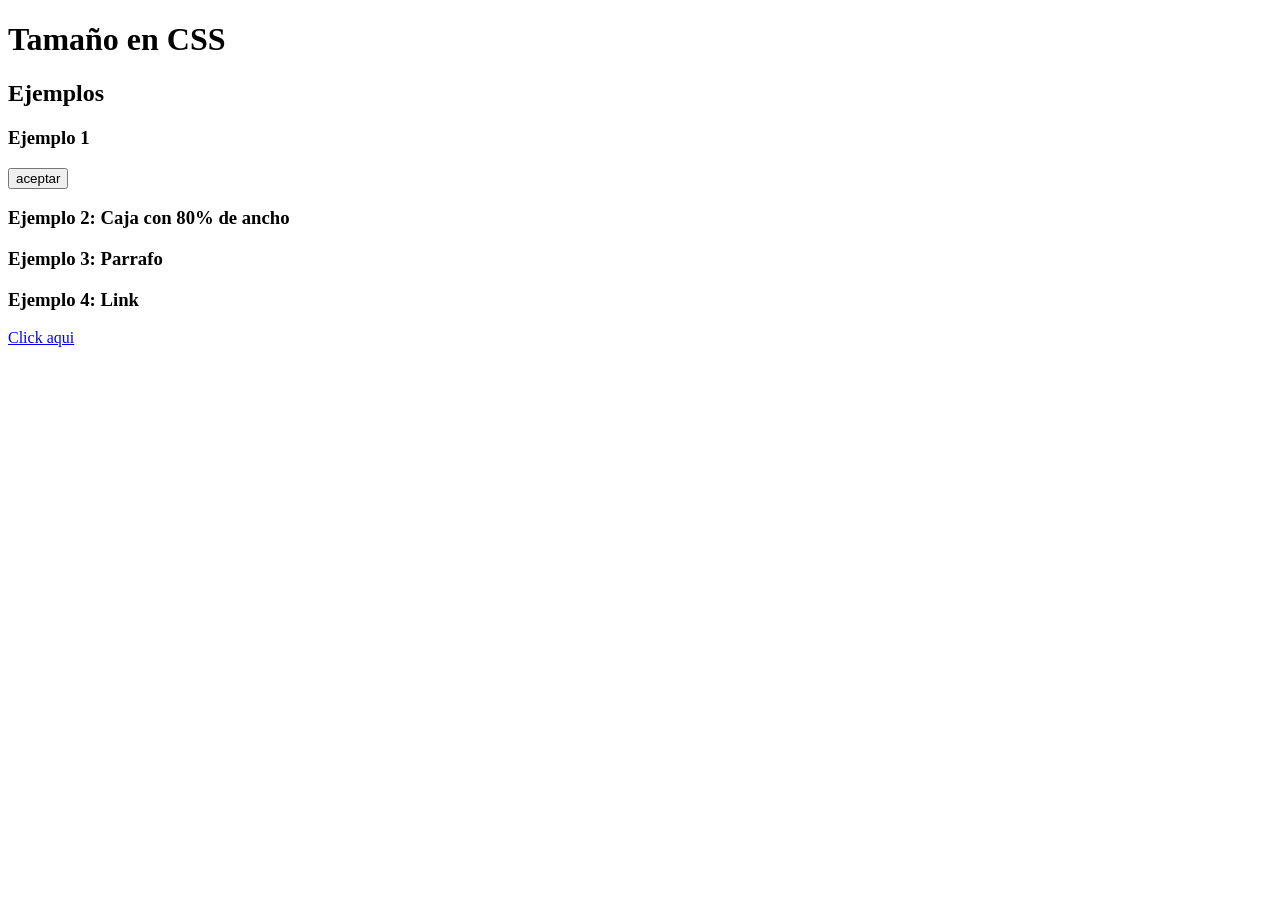
==== 06_tamanos/index.html @ 942f9b14 "ok" ====
<!DOCTYPE html>
<html lang="en">
<head>
    <meta charset="UTF-8">
    <meta name="viewport" content="width=device-width, initial-scale=1.0">
    <title>Tamaños CSS</title>
</head>
<body>
    <header class="encabezado">
        <h1 class="titulado_header">Tamaño en CSS</h1>
    </header>
    <main class="container">
        <h2>Ejemplos</h2>
        <section class="row">
        <h3 class="cursiva">Ejemplo 1</h3>
        <button class="aceptar">aceptar</button>
        <h3 class="cursiva">Ejemplo 2: Caja con 80% de ancho</h3>
        <div class="caja1"></div>
        <h3 class="cursiva">Ejemplo 3: Parrafo</h3>
        <p class="parrafo1"></p>
        <h3 class="cursiva">Ejemplo 4: Link</h3>
        <a class="link1" href="#">Click aqui</a>
        </section>
    </main>
    <script src="static/js/scrpt.js"></script>
</body>
</html>
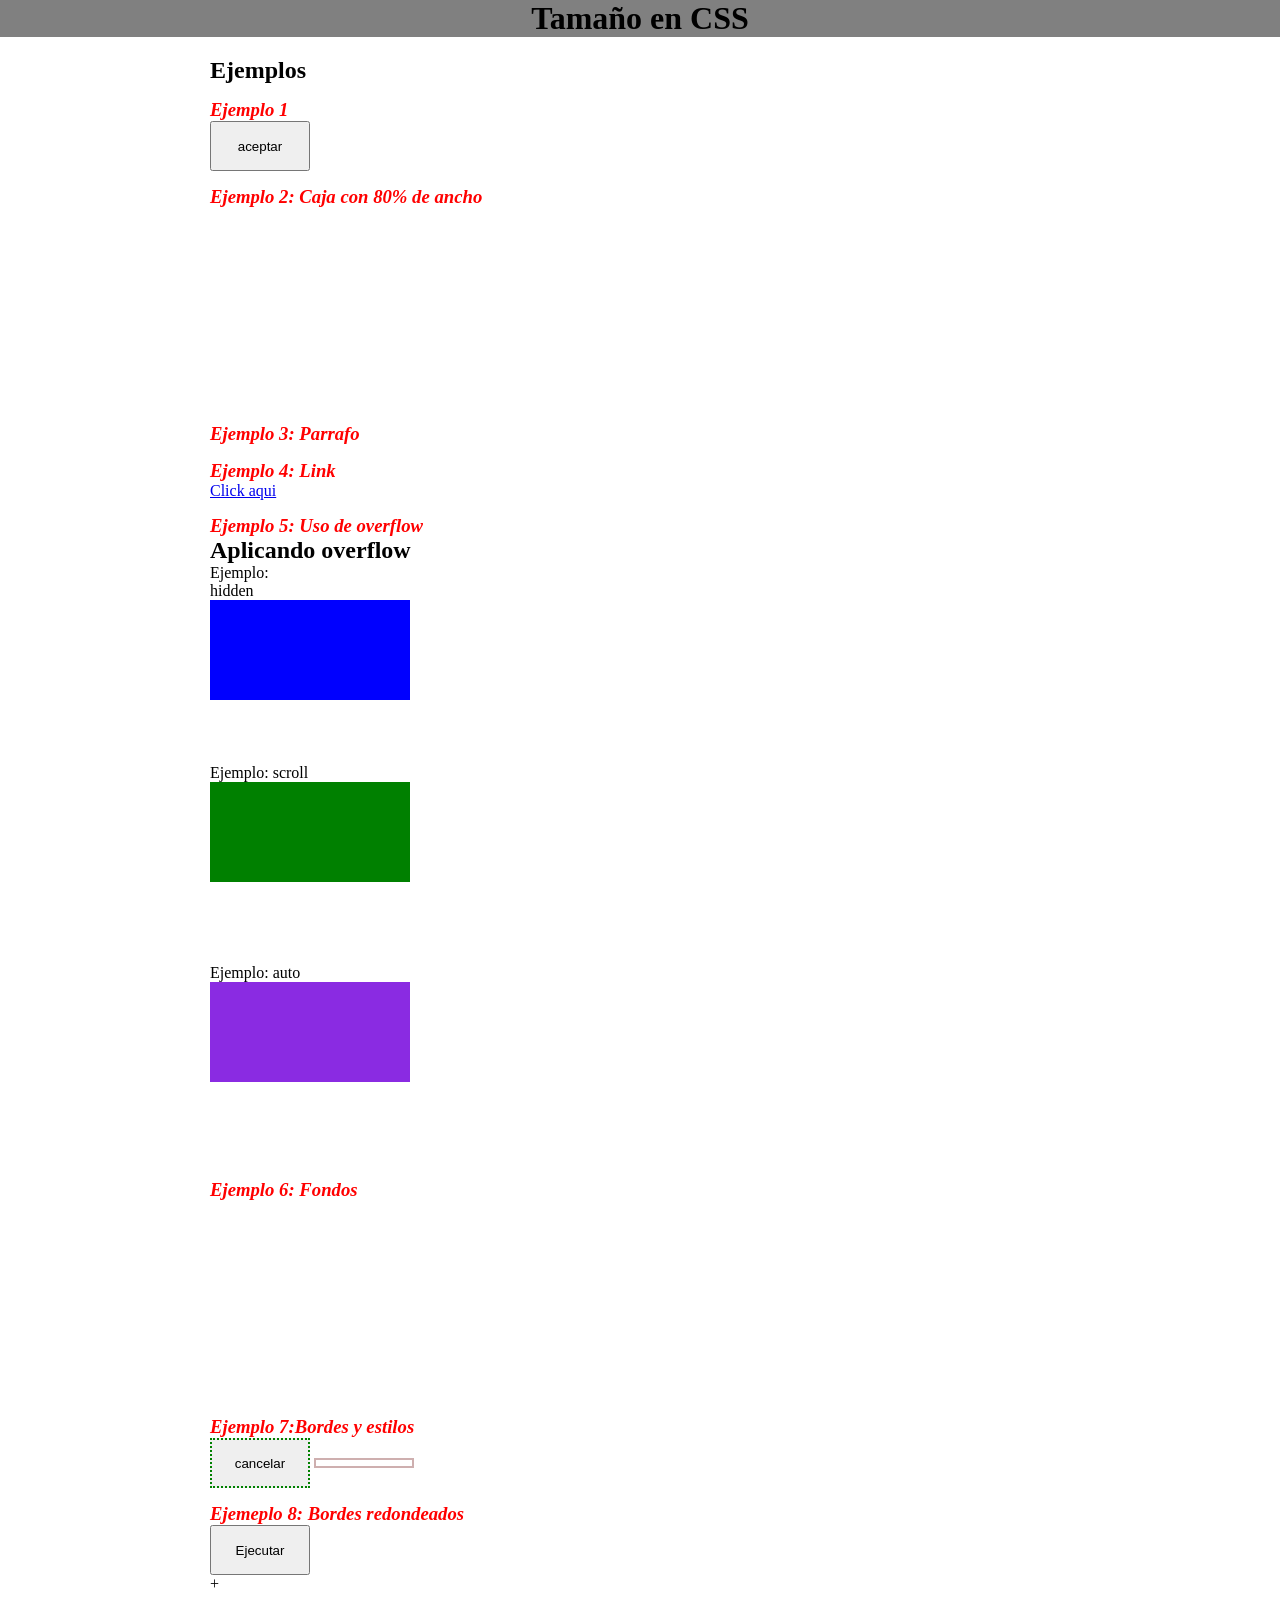
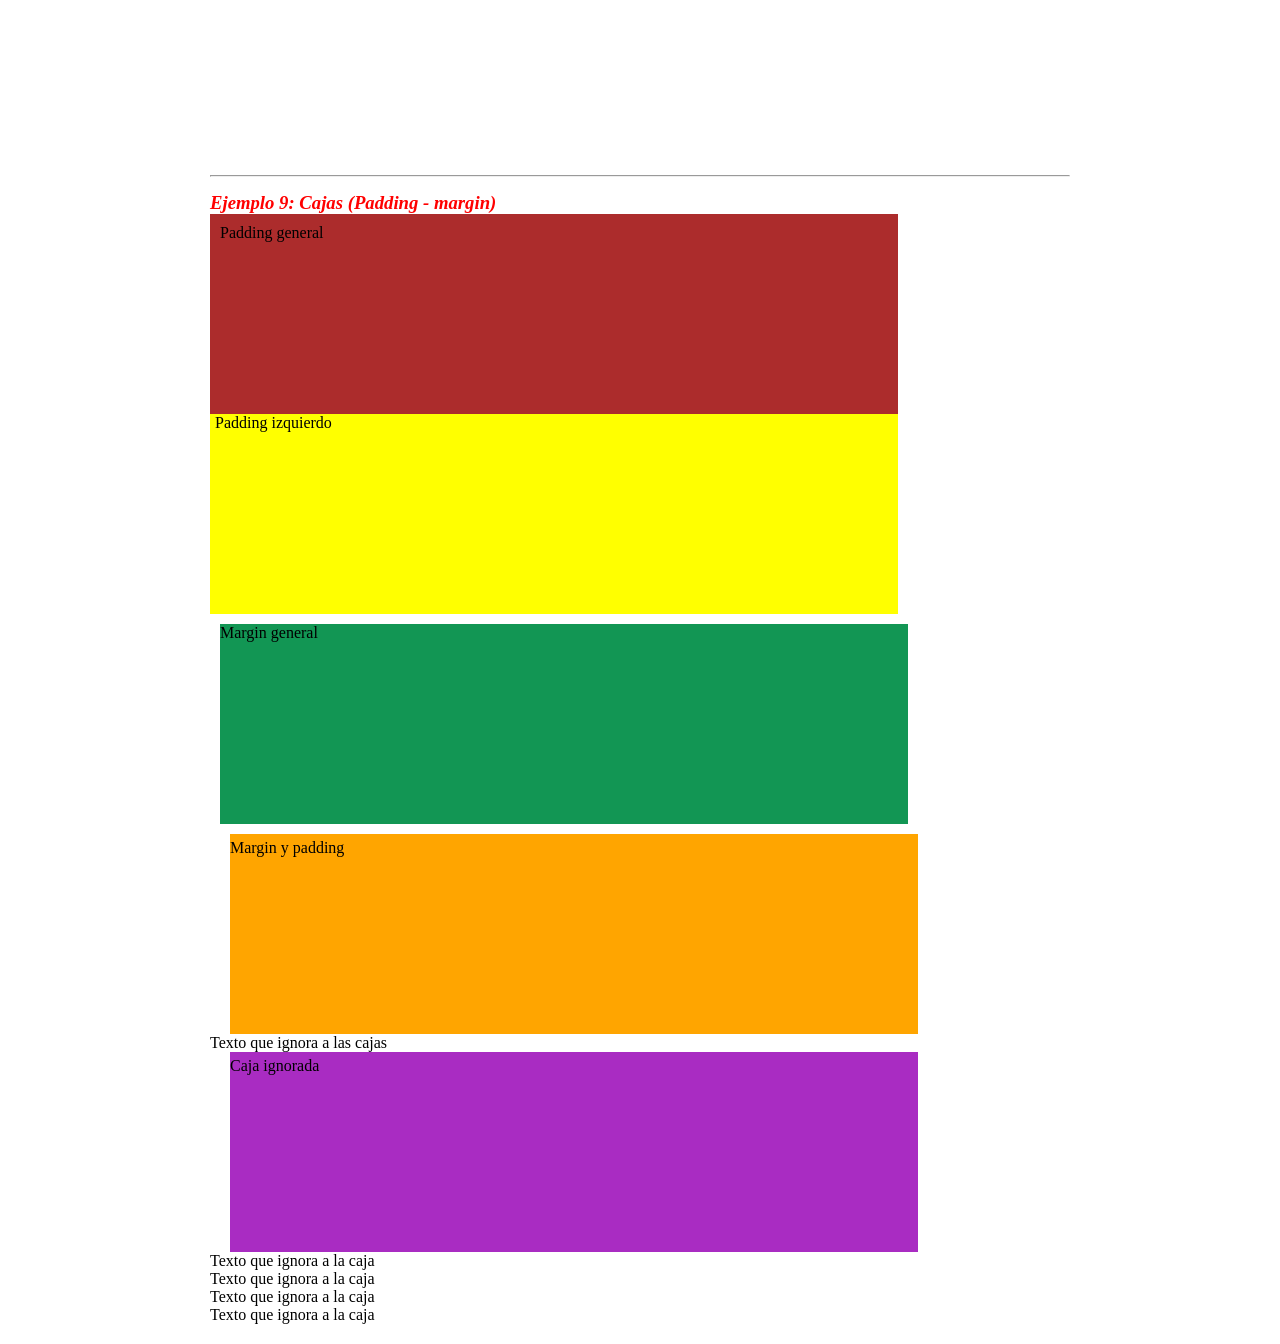
==== commit 3bdb029d: "ok" ====
--- a/06_tamanos/index.html
+++ b/06_tamanos/index.html
@@ -4,6 +4,8 @@
     <meta charset="UTF-8">
     <meta name="viewport" content="width=device-width, initial-scale=1.0">
     <title>Tamaños CSS</title>
+
+    <link rel="stylesheet" href="/06_tamanos/static/css/style.css">
 </head>
 <body>
     <header class="encabezado">
@@ -21,6 +23,48 @@
         <h3 class="cursiva">Ejemplo 4: Link</h3>
         <a class="link1" href="#">Click aqui</a>
         </section>
+        <section class="row">
+            <h3 class="cursiva">Ejemplo 5: Uso de overflow</h3>
+            <h2>Aplicando overflow</h2> 
+            <div class="caja">
+                <p>Ejemplo: <h3></h3>hidden</p>
+                <div class="example1"></div>
+            </div>
+            <div class="caja">
+                <p>Ejemplo: scroll</p>
+                <div class="example2"></div>
+            </div>
+            <div class="caja">
+                <p>Ejemplo: auto</p>
+                <div class="example3"></div>
+            </div>
+        </section>
+        <section class="row">
+            <h3 class="cursiva">Ejemplo 6: Fondos</h3>
+            <div class="banner"></div>
+        </section>
+        <section class="row">
+            <h3 class="cursiva">Ejemplo 7:Bordes y estilos</h3>
+            <button class="cancelar">cancelar</button>
+            <div class="articulo"></div>
+            <h3 class="cursiva">Ejemeplo 8: Bordes redondeados</h3>
+            <button class="boton_redondeado">Ejecutar</button>
+            <div class="caja_redondeada">+</div>
+        </section>
+        <hr>
+        <section>
+            <h3 class="cursiva">Ejemplo 9: Cajas (Padding - margin)</h3>
+            <div class="cajita box1">Padding general</div>
+            <div class="cajita box2">Padding izquierdo</div>
+            <div class="cajita box3">Margin general</div>
+            <div class="cajita box4">Margin y padding</div>
+            <px>Texto que ignora a las cajas</px>
+            <div class="cajita box5">Caja ignorada</div>
+            <p>Texto que ignora a la caja</p>
+            <p>Texto que ignora a la caja</p>
+            <p>Texto que ignora a la caja</p>
+            <p>Texto que ignora a la caja</p>
+        </section>
     </main>
     <script src="static/js/scrpt.js"></script>
 </body>
--- a/06_tamanos/static/css/style.css
+++ b/06_tamanos/static/css/style.css
@@ -0,0 +1,171 @@
+* {
+    padding: 0;
+    margin: 0;
+    box-sizing: border-box;
+}
+
+.encabezado {
+    width: 100%;
+    background-color: grey;
+}
+
+.titulado_header {
+    text-align: center;
+    color: rgb(0, 0, 0);
+}
+
+.container {
+    outline: solid ipx grey;
+    margin: 0 auto;
+    width: 900px;
+    padding: 20px;
+}
+
+button {
+    width: 100px;
+    height: 50px;
+}
+
+div {
+    width: 80%;
+    height: 200px;
+}
+
+.aceptar {
+    width: 100px;
+    height: 50;
+}
+
+.cajas {
+    margin: 0 auto;
+    width: 80%;
+    height: 200px;
+    background-color: yellow;
+}
+
+.parrafo1 {
+    font-size: 100px;
+}
+
+.parrafo2 {
+    font-size: 300%;
+}
+
+.link {
+    font-size: 300;
+}
+
+.cursiva {
+    color: red;
+    margin-top: 15px;
+    font-style: italic;
+}
+
+.example1 {
+    height: 100px;
+    width: 200px;
+    background-color: blue;
+}
+
+.example2 {
+    height: 100px;
+    width: 200px;
+    background-color: green
+}
+
+.example3 {
+    height: 100px;
+    width: 200px;
+    background-color: blueviolet;
+}
+
+.hidden {
+    overflow: hidden;
+}
+
+.scroll {
+    overflow: scroll;
+}
+
+.auto {
+    overflow: auto;
+}
+
+/* fondos y colores */
+.banner {
+    height: 200px;
+    width: 100px;
+    background-color: red url("/06_tamanos/static/images/capsule_616x353.jpg") no-repeat fixed center center;
+    background-size: 120%;
+}
+/*🟥bordes y estilos*/
+
+.cancelar{
+    border: 2px dotted green;
+    display: inline-block;
+    padding: 15px;
+}
+
+.articulo{
+    border: 2px solid rgb(206, 175, 175);
+    height: 10px;
+    width: 100px;
+    display: inline-block;
+}
+
+/*🟢bordes recomendados*/
+
+boton_recomendado{
+    padding: 10px 40px;
+    border-radius: 5px;
+}
+
+caja_redondeada{
+    cursor: pointer;
+    width: 40px;
+    height: 40px;
+    padding: 10px 16px;
+    background-color: blue;
+    font-weight: bold;
+    color: white;
+    border-radius: 50%;
+}
+
+.cajitas{
+    width: 100px;
+    height: 40px;
+    outline: solid 1px rgb(0, 0, 0);
+}
+
+.box1{
+    background-color: rgb(172, 44, 44);
+    padding: 10px;
+}
+
+.box2{
+    background-color: yellow;
+    padding-top: 0px;
+    padding-right: 5px;
+    padding-bottom: 0px;
+    padding-left: 5px;
+    /*padding: 0px 5px 0px 5px */
+    /*padding: 0px 5px*/
+}
+
+.box3{
+    background-color: rgb(18, 150, 84);
+    margin: 10px;
+}
+
+.box4{
+    background-color: orange;
+    margin: 0px 20px;
+    padding: 5px 0px;
+}
+
+.box5{
+    background-color: rgb(169, 44, 194);
+    margin: 0px 20px;
+    padding: 5px 0px;
+}
+
